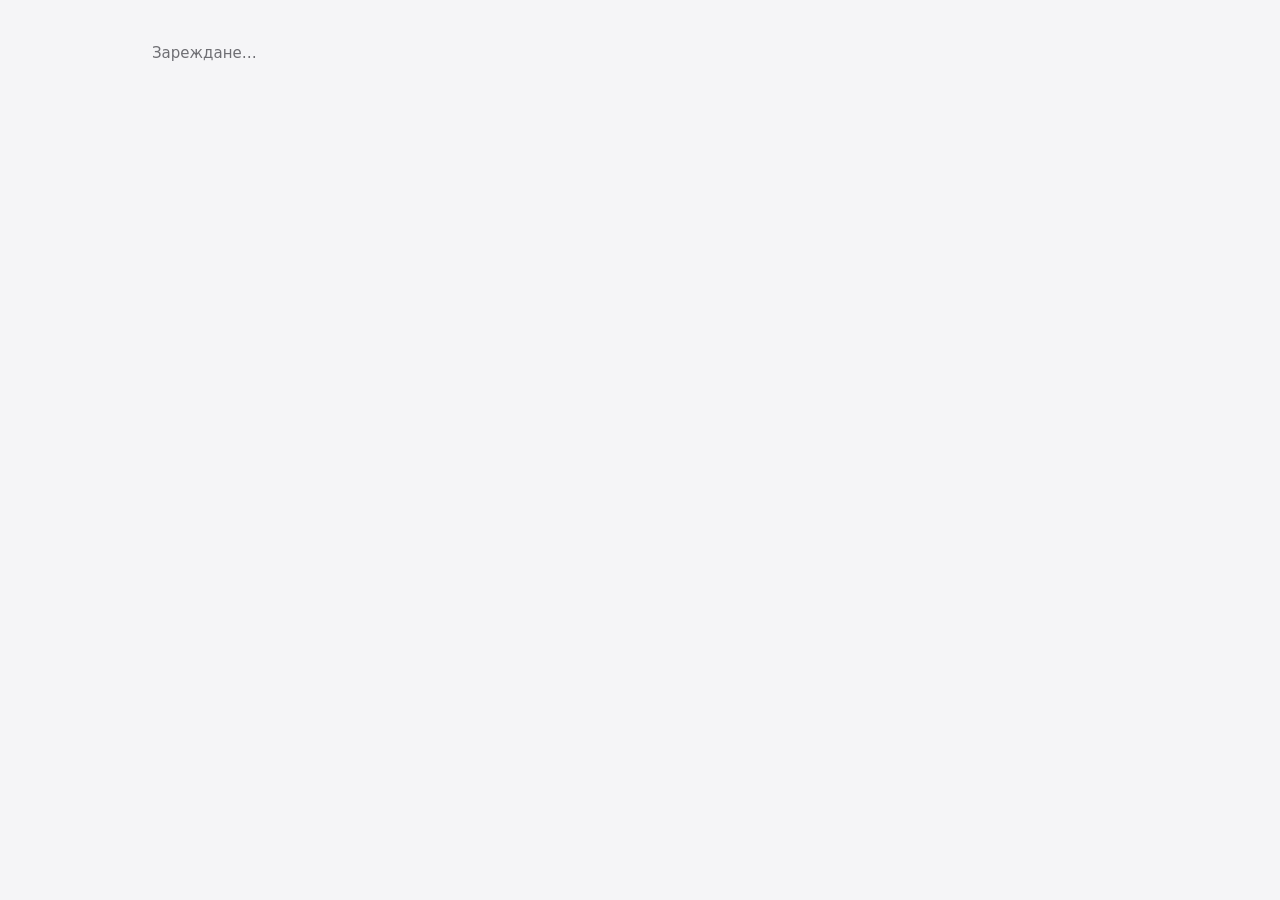
==== app/index.html @ f9396d73 "Екрани: списък с уроци, какво се учи, ноти такт по такт със звук Co-Authored-By: Claude Opus 5 <nore" ====
<!doctype html>
<html lang="bg">
<head>
  <meta charset="utf-8">
  <meta name="viewport" content="width=device-width, initial-scale=1">
  <title>Уроци по перкусии</title>
  <link rel="stylesheet" href="style.css">
</head>
<body>
  <main id="app"><p class="muted">Зареждане…</p></main>
  <script src="vendor/vexflow.js"></script>
  <script src="app.js"></script>
</body>
</html>
---- app/style.css ----
:root {
  --bg: #f5f5f7;
  --card: #fff;
  --text: #1d1d1f;
  --muted: #6e6e73;
  --line: #e5e5ea;
  --accent: #0071e3;
  --green: #34c759;
}

* { box-sizing: border-box; }

body {
  margin: 0;
  background: var(--bg);
  color: var(--text);
  font: 15px/1.45 "Segoe UI Variable Text", "Segoe UI", -apple-system, system-ui, sans-serif;
  -webkit-font-smoothing: antialiased;
}

#app { max-width: 1040px; margin: 0 auto; padding: 28px 32px 64px; }

h1 { font-size: 34px; font-weight: 700; letter-spacing: -0.02em; margin: 4px 0 6px; }
h2 { font-size: 13px; font-weight: 600; text-transform: uppercase; letter-spacing: 0.06em; color: var(--muted); margin: 0 0 12px; }

.muted { color: var(--muted); }
.small { font-size: 13px; }
.error { color: #d70015; }
.eyebrow { margin: 0; color: var(--accent); font-weight: 600; font-size: 13px; }
.hero { margin: 12px 0 28px; }
.hero p { margin: 0; }

button { font: inherit; color: inherit; cursor: pointer; }
button:disabled { cursor: default; opacity: 0.4; }

.back { background: none; border: 0; padding: 6px 0; color: var(--accent); font-size: 15px; }

.primary { background: var(--accent); color: #fff; border: 0; border-radius: 999px; padding: 10px 22px; font-weight: 600; }
.primary:hover { filter: brightness(1.08); }
.primary.big { padding: 13px 30px; font-size: 16px; margin-top: 8px; }
.pill { background: var(--card); border: 1px solid var(--line); border-radius: 999px; padding: 10px 18px; }
.pill:not(:disabled):hover { border-color: #c7c7cc; }

/* Инструменти */
.cards { display: grid; grid-template-columns: repeat(auto-fill, minmax(260px, 1fr)); gap: 16px; }
.card {
  display: flex; flex-direction: column; align-items: flex-start; gap: 4px;
  text-align: left; background: var(--card); border: 0; border-radius: 16px; padding: 22px;
  box-shadow: 0 1px 2px rgba(0, 0, 0, 0.05); transition: transform 0.15s, box-shadow 0.15s;
}
.card:hover { transform: translateY(-2px); box-shadow: 0 6px 20px rgba(0, 0, 0, 0.08); }
.card-title { font-size: 20px; font-weight: 600; }
.bar { width: 100%; height: 4px; background: var(--line); border-radius: 2px; margin: 14px 0 4px; overflow: hidden; }
.bar span { display: block; height: 100%; background: var(--accent); }

/* Списък с уроци */
.list { background: var(--card); border-radius: 16px; overflow: hidden; }
.row {
  display: flex; align-items: center; gap: 14px; width: 100%; text-align: left;
  background: none; border: 0; border-bottom: 1px solid var(--line); padding: 16px 20px;
}
.row:last-child { border-bottom: 0; }
.row:not(:disabled):hover { background: #fafafa; }
.badge { flex: none; width: 32px; height: 32px; border-radius: 50%; display: grid; place-items: center; background: var(--bg); font-weight: 600; font-size: 14px; }
.badge.done { background: var(--green); color: #fff; }
.row-text { flex: 1; display: flex; flex-direction: column; gap: 2px; min-width: 0; }
.row-title { font-weight: 600; }
.chev { color: #c7c7cc; font-size: 22px; }

/* Урок */
.panel { background: var(--card); border-radius: 16px; padding: 20px 22px; margin-bottom: 16px; }
.learn { margin: 0; padding-left: 20px; }
.learn li { margin: 4px 0; }
.legend { list-style: none; margin: 0; padding: 0; display: flex; flex-wrap: wrap; gap: 8px 24px; }
.legend b { display: inline-block; min-width: 1.4em; color: var(--accent); }

.topbar { display: flex; justify-content: space-between; align-items: center; margin-bottom: 12px; }
.counter { font-weight: 600; color: var(--muted); }
.stage { padding: 18px 28px 12px; }
.big svg, .tile svg { display: block; }
.status { text-align: center; min-height: 30px; margin: 4px 0 0; font-size: 20px; font-weight: 600; color: var(--accent); }

.controls { display: flex; justify-content: center; gap: 12px; margin: 8px 0 14px; }
.controls .primary { min-width: 120px; }
.options { display: flex; justify-content: center; flex-wrap: wrap; gap: 24px; align-items: center; margin-bottom: 22px; color: var(--muted); }
.tempo { display: flex; align-items: center; gap: 10px; }
.tempo input { width: 180px; accent-color: var(--accent); }
.tempo output { min-width: 3ch; color: var(--text); font-weight: 600; }
.toggle { display: flex; gap: 6px; align-items: center; }
.toggle input { accent-color: var(--accent); width: 16px; height: 16px; }

.tiles { display: grid; grid-template-columns: repeat(auto-fill, minmax(220px, 1fr)); gap: 10px; }
.tile { position: relative; background: none; border: 1.5px solid var(--line); border-radius: 12px; padding: 6px; }
.tile:hover { border-color: #c7c7cc; }
.tile.current { border-color: var(--accent); background: #f0f6ff; }
.tile-n { position: absolute; top: 6px; left: 10px; font-size: 12px; color: var(--muted); }

/* Прозорец „Браво“ */
.overlay { position: fixed; inset: 0; background: rgba(0, 0, 0, 0.25); display: grid; place-items: center; backdrop-filter: blur(4px); }
.dialog { background: var(--card); border-radius: 18px; padding: 28px 32px; max-width: 380px; text-align: center; box-shadow: 0 20px 60px rgba(0, 0, 0, 0.2); }
.dialog h2 { font-size: 24px; text-transform: none; letter-spacing: 0; color: var(--text); }
.dialog-actions { display: flex; justify-content: center; gap: 10px; margin-top: 18px; }
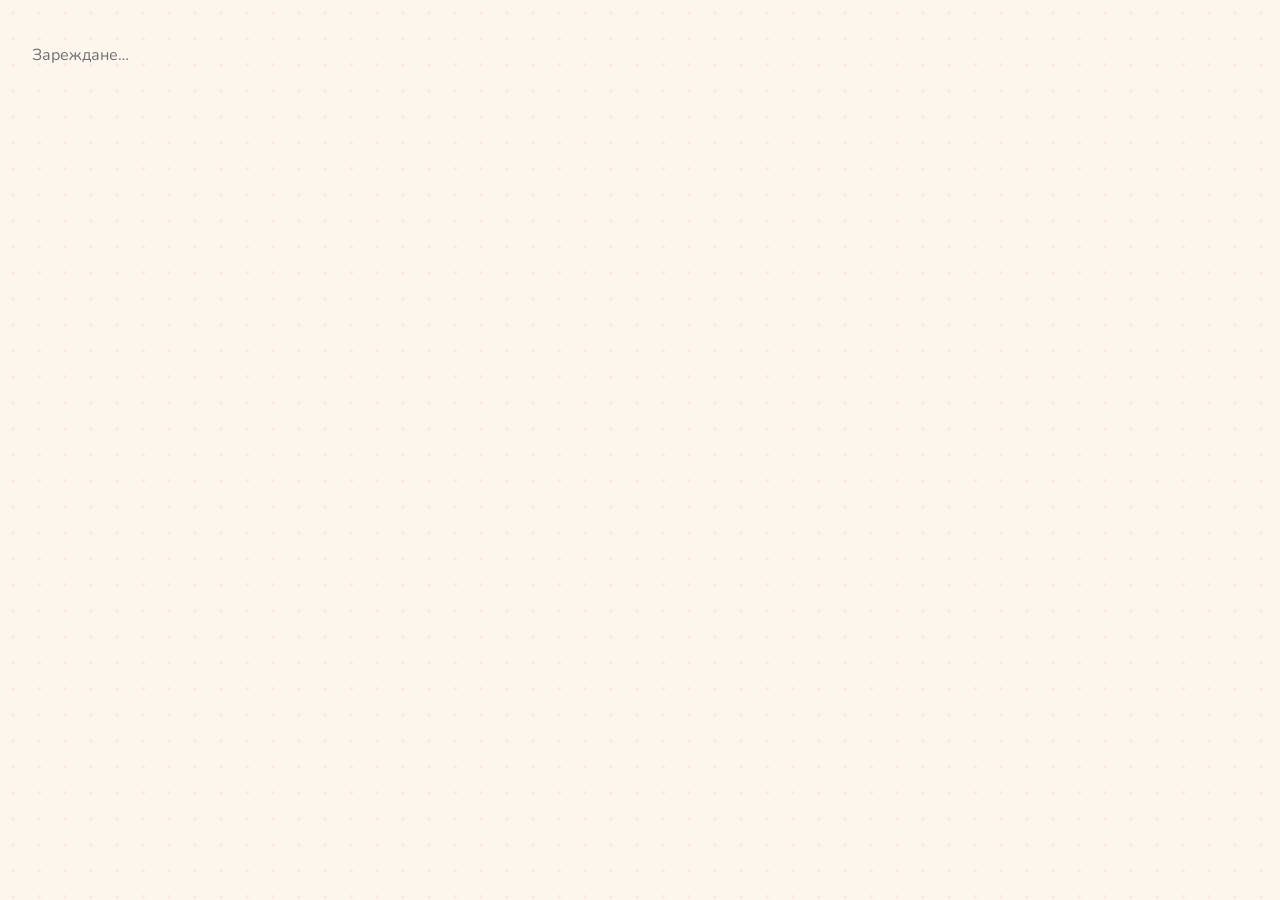
==== commit 3014335f: "Split app.js into modules in app/js Co-Authored-By: Claude Opus 5.5 <noreply@anthropic.com>" ====
--- a/app/index.html
+++ b/app/index.html
@@ -9,6 +9,13 @@
 <body>
   <main id="app"><p class="muted">Зареждане…</p></main>
   <script src="vendor/vexflow.js"></script>
-  <script src="app.js"></script>
+  <script src="js/settings.js"></script>
+  <script src="js/lessons.js"></script>
+  <script src="js/notes.js"></script>
+  <script src="js/sound.js"></script>
+  <script src="js/player.js"></script>
+  <script src="js/effects.js"></script>
+  <script src="js/screens.js"></script>
+  <script src="js/main.js"></script>
 </body>
 </html>
--- a/app/style.css
+++ b/app/style.css
@@ -1,93 +1,159 @@
+@font-face { font-family: "Nunito"; font-weight: 400 800; src: url("vendor/nunito-latin.woff2") format("woff2"); unicode-range: U+0000-00FF, U+0131, U+2000-206F, U+20AC, U+2122, U+2212; }
+@font-face { font-family: "Nunito"; font-weight: 400 800; src: url("vendor/nunito-cyrillic.woff2") format("woff2"); unicode-range: U+0301, U+0400-045F, U+0490-0491, U+04B0-04B1, U+2116; }
+
 :root {
-  --bg: #f5f5f7;
-  --card: #fff;
+  --bg: #fdf6ec;
+  --card: #fffdf9;
   --text: #1d1d1f;
   --muted: #6e6e73;
   --line: #e5e5ea;
   --accent: #0071e3;
   --green: #34c759;
+  --coral: #ff6b6b;
+  --sun: #f5a524;
+  --teal: #12b886;
+  --violet: #7950f2;
+  --shadow: 0 6px 16px rgba(0, 0, 0, 0.08);
+}
+
+@media (prefers-reduced-motion: reduce) {
+  * { animation-duration: 0.001ms !important; transition-duration: 0.001ms !important; }
 }
 
 * { box-sizing: border-box; }
 
 body {
   margin: 0;
-  background: var(--bg);
+  background: var(--bg) radial-gradient(circle, rgba(255, 140, 110, 0.1) 1.6px, transparent 1.8px) 0 0 / 26px 26px fixed;
   color: var(--text);
-  font: 15px/1.45 "Segoe UI Variable Text", "Segoe UI", -apple-system, system-ui, sans-serif;
+  font: 16px/1.45 "Nunito", "Segoe UI", -apple-system, system-ui, sans-serif;
   -webkit-font-smoothing: antialiased;
 }
 
-#app { max-width: 1040px; margin: 0 auto; padding: 28px 32px 64px; }
+#app { max-width: 1280px; margin: 0 auto; padding: 28px 32px 64px; }
 
-h1 { font-size: 34px; font-weight: 700; letter-spacing: -0.02em; margin: 4px 0 6px; }
+h1 { font-size: 46px; font-weight: 800; letter-spacing: -0.02em; margin: 4px 0 6px; }
 h2 { font-size: 13px; font-weight: 600; text-transform: uppercase; letter-spacing: 0.06em; color: var(--muted); margin: 0 0 12px; }
 
 .muted { color: var(--muted); }
 .small { font-size: 13px; }
 .error { color: #d70015; }
-.eyebrow { margin: 0; color: var(--accent); font-weight: 600; font-size: 13px; }
-.hero { margin: 12px 0 28px; }
-.hero p { margin: 0; }
+.hero { margin: 12px 0 28px; text-align: center; }
+.hero h1 { margin-bottom: 0; }
+.hero p { margin: 0; font-size: 20px; font-weight: 400; }
 
 button { font: inherit; color: inherit; cursor: pointer; }
 button:disabled { cursor: default; opacity: 0.4; }
 
-.back { background: none; border: 0; padding: 6px 0; color: var(--accent); font-size: 15px; }
+.back { white-space: nowrap; background: none; border: 0; padding: 6px 0; color: var(--accent); font-size: 15px; }
 
-.primary { background: var(--accent); color: #fff; border: 0; border-radius: 999px; padding: 10px 22px; font-weight: 600; }
+.primary {
+  background: var(--accent); color: #fff; border: 0; border-radius: 999px;
+  padding: 13px 24px; font-weight: 700; min-height: 48px;
+  box-shadow: 0 4px 0 color-mix(in srgb, var(--accent) 70%, black), var(--shadow);
+  transition: transform 0.15s, box-shadow 0.15s;
+}
 .primary:hover { filter: brightness(1.08); }
-.primary.big { padding: 13px 30px; font-size: 16px; margin-top: 8px; }
-.pill { background: var(--card); border: 1px solid var(--line); border-radius: 999px; padding: 10px 18px; }
-.pill:not(:disabled):hover { border-color: #c7c7cc; }
+.primary:active { transform: translateY(2px); box-shadow: 0 2px 0 color-mix(in srgb, var(--accent) 70%, black); }
+.pill {
+  background: var(--card); border: 0; border-radius: 999px; padding: 12px 20px;
+  min-height: 48px; box-shadow: var(--shadow); transition: transform 0.15s;
+}
+.pill:not(:disabled):hover { transform: translateY(-1px); }
+.pill:not(:disabled):active { transform: translateY(1px); }
 
 /* Инструменти */
 .cards { display: grid; grid-template-columns: repeat(auto-fill, minmax(260px, 1fr)); gap: 16px; }
 .card {
   display: flex; flex-direction: column; align-items: flex-start; gap: 4px;
-  text-align: left; background: var(--card); border: 0; border-radius: 16px; padding: 22px;
-  box-shadow: 0 1px 2px rgba(0, 0, 0, 0.05); transition: transform 0.15s, box-shadow 0.15s;
+  text-align: left; background: var(--card); border: 0; border-radius: 22px; padding: 22px;
+  box-shadow: var(--shadow); transition: transform 0.15s, box-shadow 0.15s;
 }
-.card:hover { transform: translateY(-2px); box-shadow: 0 6px 20px rgba(0, 0, 0, 0.08); }
+.card:hover { transform: translateY(-2px); box-shadow: 0 10px 24px rgba(0, 0, 0, 0.1); }
 .card-title { font-size: 20px; font-weight: 600; }
 .bar { width: 100%; height: 4px; background: var(--line); border-radius: 2px; margin: 14px 0 4px; overflow: hidden; }
 .bar span { display: block; height: 100%; background: var(--accent); }
 
-/* Списък с уроци */
-.list { background: var(--card); border-radius: 16px; overflow: hidden; }
+/* Списък с уроци; --lesson е цветът на раздела (задава се от app.js) */
+.section { margin-bottom: 34px; }
+.section-title {
+  font-size: 28px; font-weight: 800; text-transform: none; letter-spacing: 0; color: var(--text);
+  border-left: 6px solid var(--lesson); padding-left: 12px; margin-bottom: 16px;
+}
+.list { display: grid; grid-template-columns: repeat(4, 1fr); gap: 14px; }
 .row {
-  display: flex; align-items: center; gap: 14px; width: 100%; text-align: left;
-  background: none; border: 0; border-bottom: 1px solid var(--line); padding: 16px 20px;
+  position: relative; display: flex; flex-direction: column; align-items: center; gap: 8px;
+  width: 100%; text-align: center; padding: 14px 14px 12px;
+  background: color-mix(in srgb, var(--lesson) 10%, #fff);
+  border: 2px solid color-mix(in srgb, var(--lesson) 45%, #fff);
+  border-radius: 20px; box-shadow: var(--shadow);
+  transition: transform 0.15s, box-shadow 0.15s;
 }
-.row:last-child { border-bottom: 0; }
-.row:not(:disabled):hover { background: #fafafa; }
-.badge { flex: none; width: 32px; height: 32px; border-radius: 50%; display: grid; place-items: center; background: var(--bg); font-weight: 600; font-size: 14px; }
-.badge.done { background: var(--green); color: #fff; }
-.row-text { flex: 1; display: flex; flex-direction: column; gap: 2px; min-width: 0; }
-.row-title { font-weight: 600; }
-.chev { color: #c7c7cc; font-size: 22px; }
+.row:not(:disabled):hover { transform: translateY(-2px); box-shadow: 0 8px 20px rgba(0, 0, 0, 0.1); }
+.badge {
+  position: absolute; top: 12px; left: 12px; width: 32px; height: 32px; border-radius: 50%;
+  display: grid; place-items: center; font-weight: 800; font-size: 14px;
+  background: color-mix(in srgb, var(--lesson) 30%, #fff);
+  border: 2px solid color-mix(in srgb, var(--lesson) 70%, #fff);
+}
+.row-title { min-height: 32px; padding: 0 38px; display: flex; align-items: center; justify-content: center; font-weight: 700; }
+/* нотите са долу; еднаква височина на всички карти, ширината следва броя ноти */
+.row-notes { margin-top: auto; width: 100%; display: flex; justify-content: center; }
+.row-notes svg { display: block; width: auto !important; height: 80px !important; max-width: 100%; }
+@media (max-width: 1000px) { .list { grid-template-columns: repeat(3, 1fr); } }
+@media (max-width: 720px) { .list { grid-template-columns: repeat(2, 1fr); } }
+@media (max-width: 440px) { .list { grid-template-columns: 1fr; } }
 
 /* Урок */
-.panel { background: var(--card); border-radius: 16px; padding: 20px 22px; margin-bottom: 16px; }
-.learn { margin: 0; padding-left: 20px; }
-.learn li { margin: 4px 0; }
-.legend { list-style: none; margin: 0; padding: 0; display: flex; flex-wrap: wrap; gap: 8px 24px; }
-.legend b { display: inline-block; min-width: 1.4em; color: var(--accent); }
+.panel { background: var(--card); border-radius: 20px; padding: 20px 22px; margin-bottom: 16px; box-shadow: var(--shadow); }
 
 .topbar { display: flex; justify-content: space-between; align-items: center; margin-bottom: 12px; }
+.lesson-name { font-size: 18px; text-align: center; }
 .counter { font-weight: 600; color: var(--muted); }
-.stage { padding: 18px 28px 12px; }
-.big svg, .tile svg { display: block; }
+.stage { position: relative; margin-bottom: 16px; }
+/* нотите са на бял „лист“; топчето се позиционира спрямо горния ляв ъгъл на #big */
+#big { background: #fff; border-radius: 20px; box-shadow: var(--shadow); }
+.big-wrap { position: relative; }
+#big svg, .tile svg { display: block; }
+.ball {
+  position: absolute; left: 0; top: 0; width: 24px; height: 24px;
+  filter: drop-shadow(0 3px 3px rgba(0, 0, 0, 0.18));
+  transform-origin: 50% 100%; opacity: 0; transition: opacity 0.2s; pointer-events: none; will-change: transform;
+}
+.ball svg, .hero-shape svg { display: block; width: 100%; height: 100%; }
+.ball.on { opacity: 1; }
+.hit {
+  position: absolute; left: 0; top: 0; width: 34px; height: 12px; border-radius: 50%;
+  border: 2px solid var(--lesson, var(--accent)); opacity: 0; pointer-events: none;
+}
+.hit.go { animation: hit 0.35s ease-out; }
+@keyframes hit {
+  from { transform: var(--pos) translate(-50%, -50%) scale(0.4); opacity: 0.9; }
+  to { transform: var(--pos) translate(-50%, -50%) scale(1.6); opacity: 0; }
+}
 .status { text-align: center; min-height: 30px; margin: 4px 0 0; font-size: 20px; font-weight: 600; color: var(--accent); }
 
 .controls { display: flex; justify-content: center; gap: 12px; margin: 8px 0 14px; }
-.controls .primary { min-width: 120px; }
+.controls .primary { min-width: 150px; min-height: 56px; font-size: 18px; }
+.controls .primary:not(.playing) { animation: pulse 2s ease-in-out infinite; }
+@keyframes pulse { 50% { transform: scale(1.05); } }
+.pill { font-weight: 600; }
 .options { display: flex; justify-content: center; flex-wrap: wrap; gap: 24px; align-items: center; margin-bottom: 22px; color: var(--muted); }
 .tempo { display: flex; align-items: center; gap: 10px; }
 .tempo input { width: 180px; accent-color: var(--accent); }
 .tempo output { min-width: 3ch; color: var(--text); font-weight: 600; }
+.tempo-icon { display: inline-flex; width: 30px; height: 19px; fill: var(--muted); }
+.tempo-icon svg { width: 100%; height: 100%; }
 .toggle { display: flex; gap: 6px; align-items: center; }
 .toggle input { accent-color: var(--accent); width: 16px; height: 16px; }
+
+.example-bar { display: flex; justify-content: center; align-items: center; gap: 12px; margin-bottom: 12px; }
+.example-bar .mode-btn { min-width: 38px; }
+.mode-btn.star::after { content: " ★"; color: var(--sun); }
+
+.modes { display: flex; background: var(--bg); border-radius: 10px; padding: 3px; gap: 2px; }
+.mode-btn { border: 0; background: none; padding: 7px 14px; border-radius: 8px; font-size: 13px; color: var(--muted); }
+.mode-btn.active { background: var(--card); color: var(--text); font-weight: 600; box-shadow: 0 1px 3px rgba(0, 0, 0, 0.1); }
 
 .tiles { display: grid; grid-template-columns: repeat(auto-fill, minmax(220px, 1fr)); gap: 10px; }
 .tile { position: relative; background: none; border: 1.5px solid var(--line); border-radius: 12px; padding: 6px; }
@@ -97,6 +163,17 @@
 
 /* Прозорец „Браво“ */
 .overlay { position: fixed; inset: 0; background: rgba(0, 0, 0, 0.25); display: grid; place-items: center; backdrop-filter: blur(4px); }
-.dialog { background: var(--card); border-radius: 18px; padding: 28px 32px; max-width: 380px; text-align: center; box-shadow: 0 20px 60px rgba(0, 0, 0, 0.2); }
+.dialog { background: var(--card); border-radius: 24px; padding: 28px 32px; max-width: 380px; text-align: center; box-shadow: 0 20px 60px rgba(0, 0, 0, 0.2); }
 .dialog h2 { font-size: 24px; text-transform: none; letter-spacing: 0; color: var(--text); }
 .dialog-actions { display: flex; justify-content: center; gap: 10px; margin-top: 18px; }
+.dialog h2 { font-size: 30px; margin-top: 4px; }
+.dialog { position: relative; z-index: 1001; animation: pop 0.45s cubic-bezier(0.2, 1.4, 0.4, 1); } /* над конфетите и балоните */
+.overlay { animation: fade 0.25s ease-out; }
+@keyframes fade { from { opacity: 0; } }
+.hero-shape {
+  width: 72px; height: 72px; margin: 0 auto 4px;
+  filter: drop-shadow(0 4px 6px rgba(0, 0, 0, 0.15));
+  animation: pop 0.6s cubic-bezier(0.2, 1.6, 0.4, 1);
+}
+@keyframes pop { from { transform: scale(0.3); opacity: 0; } to { transform: scale(1); opacity: 1; } }
+.confetti { position: fixed; inset: 0; width: 100%; height: 100%; pointer-events: none; z-index: 1000; }
